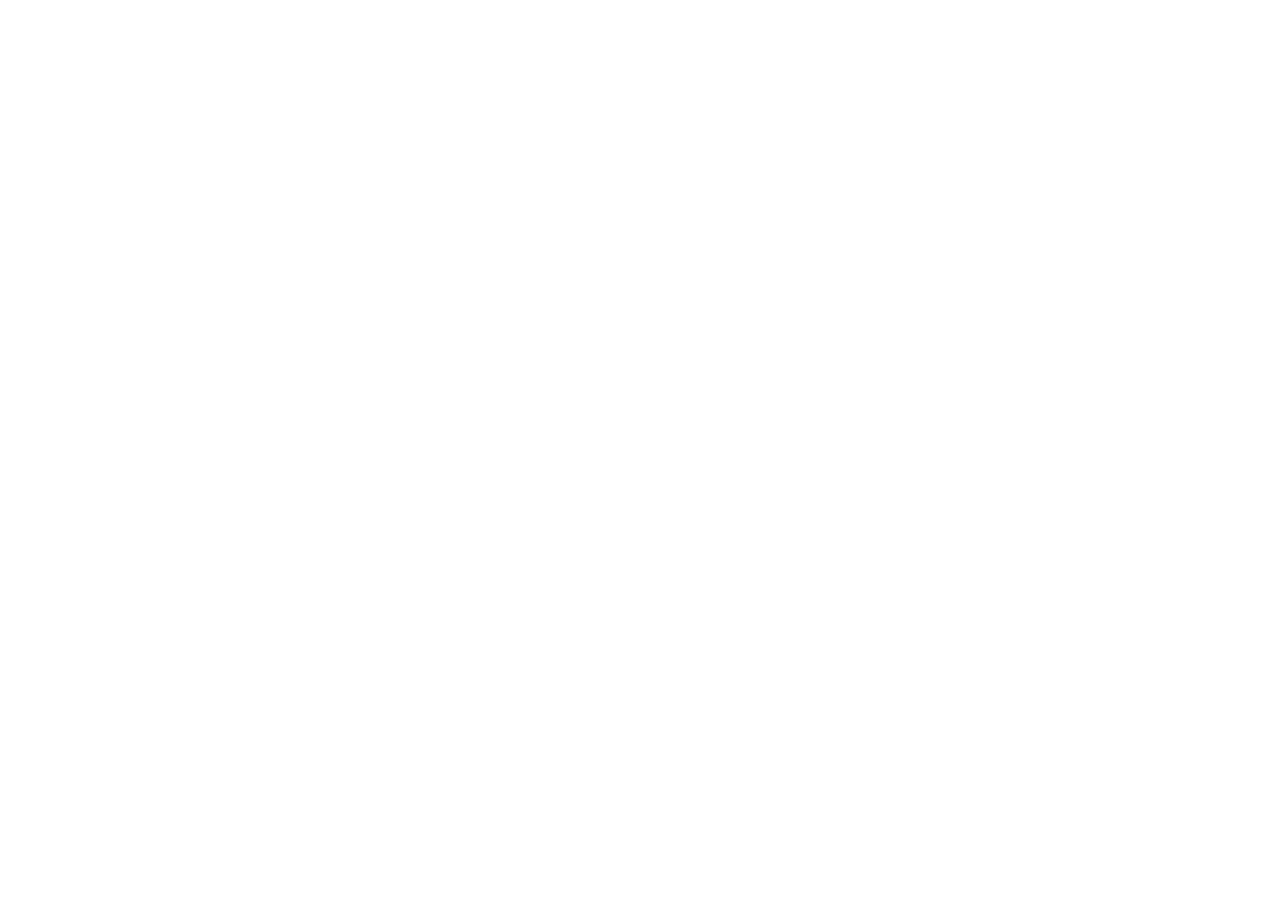
==== 09-Ejercicio-Event/index.html @ e0665ee1 "Ejercicio Event" ====
<!DOCTYPE html>
<html lang="en">
<head>
    <meta charset="UTF-8">
    <meta name="viewport" content="width=device-width, initial-scale=1.0">
    <title>Document</title>
</head>
<body>
    
</body>
</html>
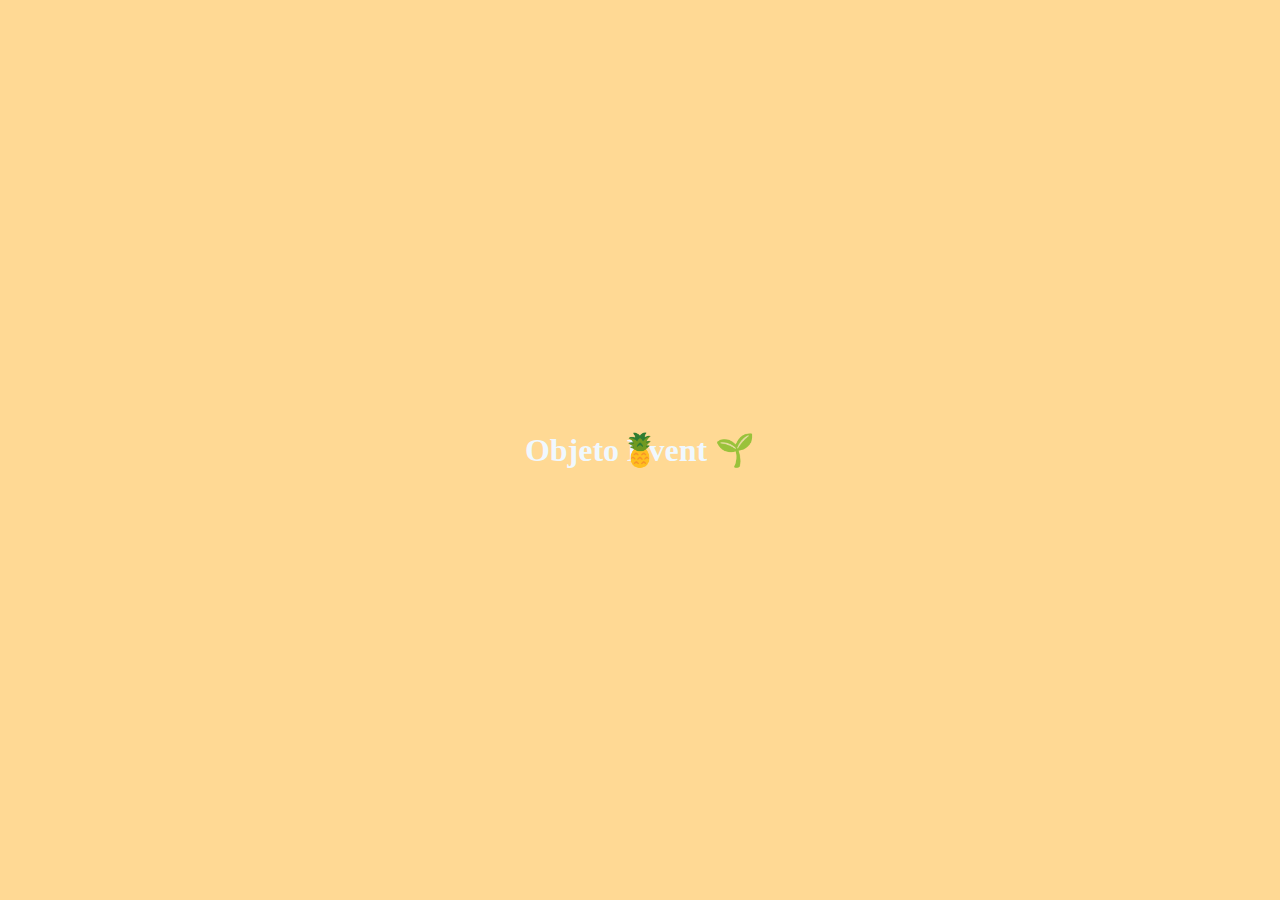
==== commit 82676ab2: "Funcionalidad de agregar tarea COMPLETADA" ====
--- a/09-Ejercicio-Event/index.html
+++ b/09-Ejercicio-Event/index.html
@@ -3,9 +3,12 @@
 <head>
     <meta charset="UTF-8">
     <meta name="viewport" content="width=device-width, initial-scale=1.0">
-    <title>Document</title>
+    <title>Objeto Event</title>
+    <link rel="stylesheet" href="style.css">
+    <script src="script.js" defer></script>
 </head>
 <body>
-    
+    <h1>Objeto Event 🌱</h1>
+    <div class="emoji-cursor">🍍</div>
 </body>
 </html>--- a/09-Ejercicio-Event/style.css
+++ b/09-Ejercicio-Event/style.css
@@ -0,0 +1,23 @@
+body{
+    background-color: rgb(255, 217, 148);
+    color: aliceblue;
+    font-family: Georgia, 'Times New Roman', Times, serif;
+    height: 100vh;
+    display: flex;
+    flex-direction: column;
+    justify-content: center;
+    align-items: center;
+
+    cursor: none;
+}
+
+*{
+    margin: 0;
+    padding: 0;
+    box-sizing: border-box;
+}
+
+.emoji-cursor {
+    position: absolute;
+    font-size: 32px;
+}